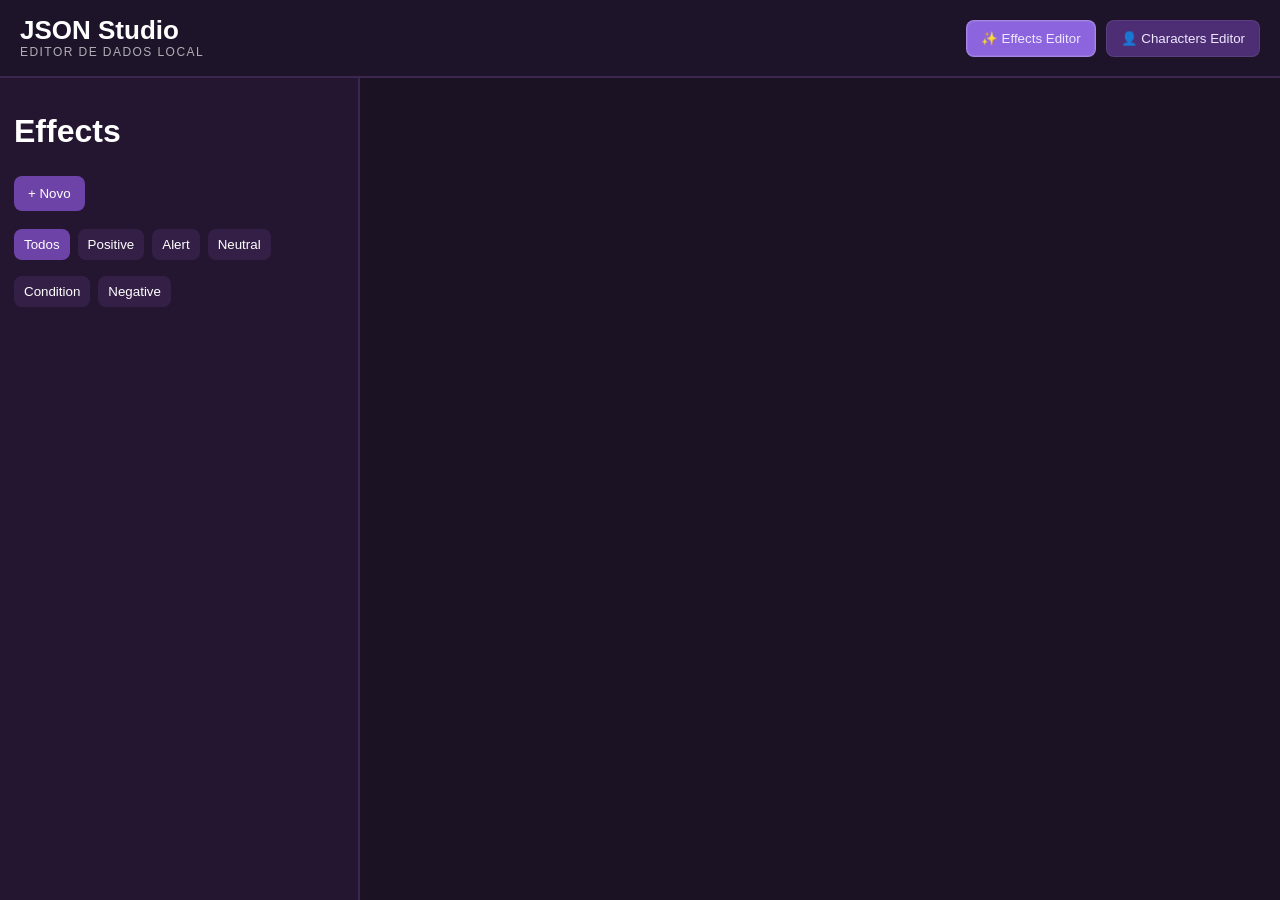
==== editor.html @ 60b39440 "Removido gitignore inútil/irrelevante" ====
<!DOCTYPE html>
<html lang="pt-br">
<head>
<meta charset="UTF-8">
<meta name="viewport" content="width=device-width, initial-scale=1.0">
<title>Manager</title>

<style>

*{
    box-sizing:border-box;
    font-family:Arial, Helvetica, sans-serif;
}

body{
    margin:0;
    background:#1b1224;
    color:white;
    display:block;
    height:100vh;
    padding-top:78px;
    overflow:hidden;
}

.top-nav{
    position:fixed;
    top:0;
    left:0;
    right:0;
    height:78px;
    background:rgba(31,21,42,0.96);
    border-bottom:2px solid #3b274d;
    display:flex;
    align-items:center;
    justify-content:space-between;
    gap:16px;
    padding:14px 20px;
    z-index:20;
    backdrop-filter:blur(8px);
}

.nav-brand{
    display:flex;
    flex-direction:column;
    gap:2px;
}

.nav-brand-title{
    font-size:26px;
    font-weight:bold;
    line-height:1;
}

.nav-brand-subtitle{
    font-size:12px;
    letter-spacing:0.12em;
    text-transform:uppercase;
    opacity:0.65;
}

.nav-actions{
    display:flex;
    align-items:center;
    gap:10px;
    flex-wrap:wrap;
}

.module{
    height:calc(100vh - 78px);
    display:flex;
    overflow:hidden;
}

.hidden{
    display:none;
}

.sidebar{
    width:360px;
    background:#241631;
    border-right:2px solid #3b274d;
    overflow:auto;
    padding:14px;
}

.content{
    flex:1;
    overflow:auto;
    padding:20px;
}

.section{
    background:#241631;
    border-radius:18px;
    padding:22px;
    max-width:none;
    width:100%;
}

.nav-btn{
    background:#4d2e75;
    color:#efe8ff;
    border:1px solid rgba(255,255,255,0.08);
}

.nav-btn:hover{
    background:#5b3690;
}

.nav-btn.active{
    background:#8b64de;
    border-color:rgba(255,255,255,0.22);
    box-shadow:0 0 0 1px rgba(255,255,255,0.08) inset;
}

.module-title{
    cursor:pointer;
    user-select:none;
}

.module-title:hover{
    color:#efe8ff;
}

button{
    border:none;
    background:#6e43a7;
    color:white;
    padding:10px 14px;
    border-radius:8px;
    cursor:pointer;
    margin:4px 0;
    transition:0.15s;
}

button:hover{
    background:#8658c4;
}

.danger{
    background:#a33;
}

.danger:hover{
    background:#c44;
}

.topbar{
    display:flex;
    gap:8px;
    flex-wrap:wrap;
    margin-bottom:10px;
}

.button-row{
    display:flex;
    gap:8px;
    flex-wrap:wrap;
    margin:10px 0;
}

.button-row button{
    margin:0;
}

.editor-topbar{
    display:flex;
    align-items:center;
    justify-content:space-between;
    gap:12px;
    margin-bottom:14px;
}

.gear-btn{
    width:38px;
    height:38px;
    padding:0;
    display:inline-flex;
    align-items:center;
    justify-content:center;
    font-size:18px;
    line-height:1;
    border-radius:10px;
}

.skill-viewer-panel{
    display:flex;
    flex-direction:column;
    gap:12px;
}

.skill-viewer-toolbar{
    display:flex;
    align-items:center;
    justify-content:space-between;
    gap:12px;
    flex-wrap:wrap;
}

.skill-viewer-actions{
    display:flex;
    gap:8px;
    flex-wrap:wrap;
}

.skill-viewer-meta{
    display:flex;
    flex-direction:column;
    gap:4px;
    color:rgba(255,255,255,0.72);
    font-size:13px;
}

.skill-viewer-textarea{
    min-height:520px;
    resize:vertical;
    font-family:Consolas, "Courier New", monospace;
    white-space:pre-wrap;
    overflow-wrap:anywhere;
    word-break:break-word;
}

.skill-viewer-status{
    font-size:12px;
    color:#cdbdf0;
    opacity:0.9;
}

.skill-viewer-status.dirty{
    color:#ffcf72;
}

input,
textarea,
select{
    width:100%;
    padding:12px;
    border:none;
    border-radius:8px;
    background:#2f1f3f;
    color:white;
    margin-bottom:10px;
}

input[type="checkbox"]{
    width:auto;
    margin:0;
}

.check-row{
    display:flex;
    align-items:center;
    gap:8px;
    margin-top:10px;
    margin-bottom:10px;
}

label{
    display:block;
    margin-top:10px;
    margin-bottom:6px;
    opacity:0.8;
}

textarea{
    min-height:220px;
    resize:vertical;
}

hr{
    border:none;
    height:1px;
    background:#53396d;
    margin:20px 0;
}

.empty{
    opacity:0.6;
}

.node{
    margin-left:10px;
    margin-top:4px;
}

.node-header{
    display:flex;
    align-items:center;
    gap:8px;
    padding:8px;
    border-radius:8px;
    cursor:pointer;
    transition:0.15s;
    user-select:none;
}

.node-header:hover{
    background:#342046;
}

.selected{
    background:#51306f !important;
}

.children{
    margin-left:16px;
    border-left:1px solid #53396d;
    padding-left:8px;
}

.drop-line{
    height:6px;
    margin:2px 0;
    border-radius:20px;
    transition:0.15s;
}

.drop-line.active{
    background:#9b6dff;
}

.dragging{
    opacity:0.4;
}

.drag-over{
    background:#6b43a5 !important;
}

.drag-over-zone{
    background:rgba(120,80,180,0.2);
    border-radius:8px;
}

.effect-item{
    background:#2d1d3c;
    border-radius:10px;
    padding:10px;
    margin-bottom:8px;
    cursor:pointer;
    transition:0.15s;
}

.effect-item:hover{
    background:#3c2650;
}

.effect-item.selected{
    background:#5b3690;
}

.effect-name{
    font-weight:bold;
    margin-bottom:4px;
}

.effect-type{
    font-size:12px;
    opacity:0.7;
}

.preview{
    margin-top:20px;
    padding:16px;
    border-radius:12px;
    background:#2b1b3a;
}

.preview-title{
    font-weight:bold;
    margin-bottom:8px;
}

.effect-tooltip-preview{
    font-family: Arial, Helvetica, sans-serif;
    text-align: justify;
    background-color: #1e1e2f;
    border-radius: 5px;
    border: 2px solid rgba(90, 90, 90, 0.2);
    box-shadow: 0 0 20px rgba(0, 0, 0, 0.6);
    backdrop-filter: blur(4px);
    color: #fff;
    padding: 8px 12px;
    font-size: 14px;
    max-width: 450px;
    word-break: break-word;
}

.effect-tooltip-preview-title{
    color:#5da2ff;
    font-weight:bold;
    margin-bottom:8px;
}

.effect-tooltip-preview-body{
    white-space:normal;
}

.badge{
    display:inline-block;
    padding:4px 8px;
    border-radius:999px;
    font-size:12px;
    margin-bottom:12px;
}

.badge.positive{
    background:#2f7d44;
}

.badge.negative{
    background:#8b2f2f;
}

.badge.alert{
    background:#d7d713;
    color:#1b1224;
}

.badge.neutral{
    background:#6b6b6b;
}

.badge.condition{
    background:#2f7d44;
}

.effects-group{
    margin-bottom:18px;
}

.effects-group-header{
    font-weight:bold;
    padding:8px 10px;
    color:#dcd6e8;
}

.effects-group-list{
    padding:8px 10px 16px 10px;
    border-top:1px solid rgba(255,255,255,0.02);
}

.filter-bar{
    display:flex;
    gap:8px;
    margin:10px 0 0 0;
    flex-wrap:wrap;
    align-items:center;
}

.filter-btn{
    background:#342046;
    color:white;
    padding:8px 10px;
    border-radius:8px;
    cursor:pointer;
    border:none;
    flex:0 0 auto;
    white-space:nowrap;
}

.filter-btn.active{
    background:#6e43a7;
}

.image-preview-grid{
    display:grid;
    grid-template-columns:repeat(auto-fit, minmax(180px, 1fr));
    gap:12px;
    margin-top:16px;
}

.image-preview-card{
    background:#2b1b3a;
    border:1px solid #4f3570;
    border-radius:12px;
    padding:10px;
}

.image-preview-card-title{
    display:flex;
    justify-content:space-between;
    align-items:center;
    gap:8px;
    margin-bottom:8px;
    font-size:12px;
    text-transform:uppercase;
    letter-spacing:0.08em;
    color:#d2c6e6;
}

.image-preview-card img{
    width:100%;
    height:150px;
    object-fit:cover;
    border-radius:10px;
    background:#1e1328;
    border:1px solid rgba(255,255,255,0.08);
}

.image-preview-empty{
    height:150px;
    display:flex;
    align-items:center;
    justify-content:center;
    border-radius:10px;
    background:#1e1328;
    border:1px dashed rgba(255,255,255,0.12);
    color:rgba(255,255,255,0.55);
    font-size:13px;
}

.image-actions{
    display:flex;
    flex-wrap:wrap;
    gap:8px;
    margin-top:8px;
}

.image-management-grid{
    display:grid;
    grid-template-columns:1fr 1px 1fr;
    gap:14px;
    align-items:stretch;
    margin-top:14px;
}

.extra-images-section{
    display:flex;
    flex-direction:column;
    gap:12px;
    margin-top:16px;
}

.extra-images-list{
    display:grid;
    grid-template-columns:repeat(auto-fit, minmax(220px, 1fr));
    gap:12px;
}

.extra-image-item{
    background:#2b1b3a;
    border:1px solid #4f3570;
    border-radius:12px;
    padding:10px;
    display:flex;
    flex-direction:column;
    gap:10px;
}

.extra-image-item-title{
    display:flex;
    align-items:center;
    justify-content:space-between;
    gap:10px;
    font-size:13px;
    color:#e9ddff;
    word-break:break-word;
}

.extra-image-item-preview{
    height:150px;
    border-radius:10px;
    overflow:hidden;
    background:#1e1328;
    border:1px solid rgba(255,255,255,0.08);
}

.extra-image-item-preview img{
    width:100%;
    height:100%;
    object-fit:cover;
}

.extra-images-empty{
    color:rgba(255,255,255,0.55);
    font-size:13px;
    padding:6px 0 2px;
}

.image-management-divider{
    width:1px;
    background:#53396d;
    align-self:stretch;
}

.image-management-column{
    display:flex;
    flex-direction:column;
    gap:10px;
}

.image-management-column .button-row{
    margin:0;
}

.image-management-column .image-preview-card{
    min-height:220px;
}

@media (max-width: 820px){
    .image-management-grid{
        grid-template-columns:1fr;
    }

    .image-management-divider{
        display:none;
    }
}

</style>
</head>
<body>

<div class="top-nav">

    <div class="nav-brand">

        <div class="nav-brand-title module-title" onclick="clearAllModuleSelections()">
            JSON Studio
        </div>

        <div class="nav-brand-subtitle">
            Editor de dados local
        </div>

    </div>

    <div class="nav-actions">

        <button
            id="btnEffects"
            class="nav-btn active"
            onclick="showModule('effects')"
        >
            ✨ Effects Editor
        </button>

        <button
            id="btnChars"
            class="nav-btn"
            onclick="showModule('chars')"
        >
            👤 Characters Editor
        </button>

    </div>

</div>

<!-- ========================= -->
<!-- CHARACTERS MODULE -->
<!-- ========================= -->

<div id="charsModule" class="module hidden">

    <div class="sidebar">

        <h1 class="module-title" onclick="clearCharacterSelection()">Characters</h1>

        <div class="topbar">

            <button onclick="addCharacter()">
                + Personagem
            </button>

            <button onclick="addGroup()">
                + Grupo
            </button>

        </div>

        <div id="tree"></div>

    </div>

    <div class="content">

        <div class="section" id="charEditorPanel">

            <div class="editor-topbar">
                <h2>Editor</h2>

                <button
                    id="characterViewToggle"
                    class="gear-btn hidden"
                    type="button"
                    title="Alternar para o arquivo .skill"
                    onclick="toggleCharacterEditorView()"
                >
                    ⚙
                </button>
            </div>

            <div id="charEditor" class="empty"></div>

        </div>

    </div>

</div>

<!-- ========================= -->
<!-- EFFECTS MODULE -->
<!-- ========================= -->

<div id="effectsModule" class="module">

    <div class="sidebar">

        <h1 class="module-title" onclick="clearEffectSelection()">Effects</h1>

        <div class="topbar">

            <button onclick="createEffect()">
                + Novo
            </button>

        </div>

        <div class="filter-bar">
            <button class="filter-btn active" id="filter-all" onclick="setEffectsFilter('all')">Todos</button>
            <button class="filter-btn" id="filter-positive" onclick="setEffectsFilter('positive')">Positive</button>
            <button class="filter-btn" id="filter-alert" onclick="setEffectsFilter('alert')">Alert</button>
            <button class="filter-btn" id="filter-neutral" onclick="setEffectsFilter('neutral')">Neutral</button>
            <button class="filter-btn" id="filter-condition" onclick="setEffectsFilter('condition')">Condition</button>
            <button class="filter-btn" id="filter-negative" onclick="setEffectsFilter('negative')">Negative</button>
        </div>

        <div id="effectsList"></div>

    </div>

    <div class="content">

        <div class="section" id="effectEditorPanel">

            <h2>Editor</h2>

            <div id="effectEditor" class="empty"></div>

        </div>

    </div>

</div>

<input type="file" id="characterImageInput" accept="image/*" class="hidden">
<input type="file" id="characterExtraImagesInput" accept="image/*" multiple class="hidden">

<script>

// =========================
// MODULE NAVIGATION
// =========================

let activeModule = sessionStorage.getItem("jsonStudio.activeModule") || "effects";

function showModule(module){

    activeModule = module;

    try {
        sessionStorage.setItem("jsonStudio.activeModule", module);
    } catch (err) {
        // ignore storage failures
    }

    document
        .getElementById("charsModule")
        .classList.add("hidden");

    document
        .getElementById("effectsModule")
        .classList.add("hidden");

    document
        .getElementById("btnChars")
        .classList.remove("active");

    document
        .getElementById("btnEffects")
        .classList.remove("active");

    if(module === "chars"){

        document
            .getElementById("charsModule")
            .classList.remove("hidden");

        document
            .getElementById("btnChars")
            .classList.add("active");

        renderCharEditor();

    }else{

        document
            .getElementById("effectsModule")
            .classList.remove("hidden");

        document
            .getElementById("btnEffects")
            .classList.add("active");

        renderEffectEditor();
    }
}

function clearCharacterSelection(){

    selectedNode = null;
    selectedParent = null;
    selectedIndex = null;
    pendingNode = null;
    pendingParent = null;
    pendingIndex = null;
    characterEditorView = "editor";

    try {
        sessionStorage.setItem("jsonStudio.characterEditorView", characterEditorView);
    } catch (err) {
        // ignore storage failures
    }

    renderTree();
    renderCharEditor();
}

function clearEffectSelection(){

    selectedEffectKey = null;
    renderEffectsList();
    renderEffectEditor();
}

function clearAllModuleSelections(){

    clearCharacterSelection();
    clearEffectSelection();
}

function setPanelVisibility(panelId, isVisible){

    const panel = document.getElementById(panelId);
    if(!panel) return;

    if(isVisible){
        panel.classList.remove("hidden");
    }else{
        panel.classList.add("hidden");
    }
}

// =====================================================
// CHARACTERS EDITOR
// =====================================================

let charsData = [];
let charsSaveQueue = Promise.resolve();

let selectedNode = null;
let selectedParent = null;
let selectedIndex = null;
let characterImageUploadContext = null;
let characterEditorView = sessionStorage.getItem("jsonStudio.characterEditorView") || "editor";
let characterPreviewRenderToken = 0;
let characterSkillRenderToken = 0;
let characterExtraImagesRenderToken = 0;
let characterSkillOriginalContent = "";
let characterSkillIsDirty = false;

// pending (rascunho) quando o usuário cria um novo item mas ainda não confirmou
let pendingNode = null;
let pendingParent = null; // array onde será inserido
let pendingIndex = null;

let draggedItem = null;

const EDITOR_API_PATHS = {
    chars: "api/data/chars",
    effects: "api/data/effects"
};

function resolveEditorApiUrl(path) {
    return new URL(path, window.location.href).href;
}

function verifyImageExists(src) {

    return new Promise(resolve => {

        if (!src) {
            resolve(false);
            return;
        }

        const image = new Image();
        const separator = String(src).includes("?") ? "&" : "?";

        image.onload = () => resolve(true);
        image.onerror = () => resolve(false);
        image.src = `${src}${separator}v=${Date.now()}-${Math.random().toString(36).slice(2)}`;
    });
}

async function readEditorJson(path) {
    const response = await fetch(resolveEditorApiUrl(path), {
        cache: "no-store"
    });

    if (!response.ok) {
        throw new Error(`Falha ao ler ${path}: ${response.status}`);
    }

    return response.json();
}

async function writeEditorJson(path, data) {
    const response = await fetch(resolveEditorApiUrl(path), {
        method: "PUT",
        headers: {
            "Content-Type": "application/json"
        },
        body: JSON.stringify(data, null, 2)
    });

    if (!response.ok) {
        const message = await response.text().catch(() => "");
        throw new Error(message || `Falha ao salvar ${path}: ${response.status}`);
    }

    return true;
}

async function loadChars(){

    try{

        charsData = await readEditorJson(EDITOR_API_PATHS.chars);

        // if any node has `default: true`, select it on load
        (function findAndSelectDefault(){
            function recurse(arr, parentArr){
                if(!Array.isArray(arr)) return false;
                for(let i = 0; i < arr.length; i++){
                    const item = arr[i];
                    if(item && item.default){
                        selectedNode = item;
                        selectedParent = parentArr;
                        selectedIndex = i;
                        if(item.type !== "group"){
                            characterEditorView = "editor";
                            try {
                                sessionStorage.setItem("jsonStudio.characterEditorView", characterEditorView);
                            } catch (err) {
                                // ignore storage failures
                            }
                        }
                        return true;
                    }
                    if(item && item.type === 'group' && Array.isArray(item.children)){
                        if(recurse(item.children, item.children)) return true;
                    }
                }
                return false;
            }

            // try to find in top-level array
            recurse(charsData, charsData);
        })();

        renderTree();

        // if we selected a node, render its editor
        if(selectedNode) renderCharEditor();

    }catch(err){

        alert("Erro ao carregar chars.json");

        console.error(err);
    }
}

function renderTree(){

    const tree =
        document.getElementById("tree");

    tree.innerHTML = "";

    tree.addEventListener("dragover", (e) => {

        e.preventDefault();

        tree.classList.add("drag-over-zone");
    });

    tree.addEventListener("dragleave", () => {

        tree.classList.remove("drag-over-zone");
    });

    tree.addEventListener("drop", (e) => {

        e.preventDefault();

        tree.classList.remove("drag-over-zone");

        if(!draggedItem) return;

        const draggedNode =
            draggedItem.node;

        draggedItem.parentArray.splice(
            draggedItem.index,
            1
        );

        charsData.unshift(draggedNode);

        draggedItem = null;

        renderTree();
        saveChars();
    });

    charsData.forEach((item, index) => {

        tree.appendChild(
            createNode(item, charsData, index)
        );
    });
}

function createNode(node, parentArray, index){

    const wrapper =
        document.createElement("div");

    const dropBefore =
        document.createElement("div");

    dropBefore.className = "drop-line";

    const dropAfter =
        document.createElement("div");

    dropAfter.className = "drop-line";

    dropBefore.addEventListener("dragover", (e) => {

        e.preventDefault();

        dropBefore.classList.add("active");
    });

    dropBefore.addEventListener("dragleave", () => {

        dropBefore.classList.remove("active");
    });

    dropBefore.addEventListener("drop", (e) => {

        e.preventDefault();

        dropBefore.classList.remove("active");

        if(
            draggedItem &&
            draggedItem.node.type === "group" &&
            isNodeInSubtree(draggedItem.node, node)
        ) return;

        moveDraggedNode(parentArray, index);
    });

    wrapper.appendChild(dropBefore);

    const container =
        document.createElement("div");

    container.className = "node";

    const header =
        document.createElement("div");

    header.className = "node-header";

    header.draggable = true;

    if(selectedNode === node){
        header.classList.add("selected");
    }

    header.addEventListener("dragstart", () => {

        draggedItem = {
            node,
            parentArray,
            index
        };

        header.classList.add("dragging");
    });

    header.addEventListener("dragend", () => {

        document
            .querySelectorAll(".active")
            .forEach(el => {
                el.classList.remove("active");
            });

        header.classList.remove("dragging");
    });

    const icon =
        document.createElement("span");

    if(node.type === "group"){

        icon.textContent =
            node.open ? "📂" : "📁";

    }else{

        icon.textContent = "👤";
    }

    const label =
        document.createElement("span");

    label.textContent =
        node.label || "Sem nome";

    header.appendChild(icon);
    header.appendChild(label);

    header.onclick = () => {

        selectedNode = node;
        selectedParent = parentArray;
        selectedIndex = index;

        if(node.type !== "group"){
            characterEditorView = "editor";

            try {
                sessionStorage.setItem("jsonStudio.characterEditorView", characterEditorView);
            } catch (err) {
                // ignore storage failures
            }
        }

        if(node.type === "group"){
            node.open = !node.open;
        }

        renderTree();
        renderCharEditor();
    };

    header.addEventListener("dragover", (e) => {

        e.preventDefault();

        header.classList.add("drag-over");
    });

    header.addEventListener("dragleave", () => {

        header.classList.remove("drag-over");
    });

    header.addEventListener("drop", (e) => {

        e.preventDefault();

        header.classList.remove("drag-over");

        if(!draggedItem) return;

        const draggedNode = draggedItem.node;

        if(draggedNode === node) return;

        if(
            draggedNode.type === "group" &&
            isNodeInSubtree(draggedNode, node)
        ) return;

        if(node.type === "group"){

            moveDraggedNode(node.children ||= [], 0);

            node.open = true;

        }else{

            moveDraggedNode(parentArray, index);
        }
    });

    dropAfter.addEventListener("dragover", (e) => {

        e.preventDefault();

        dropAfter.classList.add("active");
    });

    dropAfter.addEventListener("dragleave", () => {

        dropAfter.classList.remove("active");
    });

    dropAfter.addEventListener("drop", (e) => {

        e.preventDefault();

        dropAfter.classList.remove("active");

        if(
            draggedItem &&
            draggedItem.node.type === "group" &&
            isNodeInSubtree(draggedItem.node, node)
        ) return;

        moveDraggedNode(parentArray, index + 1);
    });

    container.appendChild(header);

    if(node.type === "group" && node.open){

        const children =
            document.createElement("div");

        children.className = "children";

        node.children ||= [];

        node.children.forEach((child, i) => {

            children.appendChild(
                createNode(child, node.children, i)
            );
        });

        container.appendChild(children);
    }

    wrapper.appendChild(container);
    wrapper.appendChild(dropAfter);

    return wrapper;
}

function moveDraggedNode(targetArray, targetIndex){

    if(!draggedItem) return;

    if(!Array.isArray(targetArray)) return;

    const draggedNode = draggedItem.node;

    if(
        targetArray === draggedItem.parentArray &&
        targetIndex > draggedItem.index
    ){
        targetIndex -= 1;
    }

    draggedItem.parentArray.splice(
        draggedItem.index,
        1
    );

    targetArray.splice(
        Math.max(0, Math.min(targetIndex, targetArray.length)),
        0,
        draggedNode
    );

    draggedItem = null;

    renderTree();
    saveChars();
}

function isNodeInSubtree(root, candidate){

    if(root === candidate) return true;

    if(
        root &&
        root.type === "group" &&
        Array.isArray(root.children)
    ){
        return root.children.some(child =>
            isNodeInSubtree(child, candidate)
        );
    }

    return false;
}

function updateCharacterViewToggle(isVisible){

    const button = document.getElementById("characterViewToggle");
    if(!button) return;

    if(!isVisible){
        button.classList.add("hidden");
        button.title = "";
        return;
    }

    button.classList.remove("hidden");
    button.title = characterEditorView === "skill"
        ? "Voltar para a edição"
        : "Alternar para o arquivo .skill";
}

function toggleCharacterEditorView(){

    if(!selectedNode || selectedNode.type === "group" || selectedNode === pendingNode) return;

    if(characterEditorView === "skill" && characterSkillIsDirty){
        const leave = confirm("Você tem alterações não salvas no arquivo .skill. Deseja sair sem salvar?");
        if(!leave) return;
    }

    characterEditorView = characterEditorView === "skill" ? "editor" : "skill";

    try {
        sessionStorage.setItem("jsonStudio.characterEditorView", characterEditorView);
    } catch (err) {
        // ignore storage failures
    }

    renderCharEditor();
}

function renderCharEditor(){
    const editor = document.getElementById("charEditor");

    if(!selectedNode){
        editor.innerHTML = "";
        setPanelVisibility("charEditorPanel", false);
        updateCharacterViewToggle(false);
        return;
    }

    setPanelVisibility("charEditorPanel", true);

    const isPending = selectedNode === pendingNode;
    const isConfirmedCharacter = selectedNode.type !== "group" && !isPending;

    updateCharacterViewToggle(isConfirmedCharacter);

    if(isConfirmedCharacter && characterEditorView === "skill"){
        renderCharacterSkillView();
        return;
    }

    let html = `
        <label>Nome</label>

        <input
            id="edit-label"
            value="${selectedNode.label || ""}"
        >

        ${isPending ? "" : `
            <label class="check-row">
                <input
                    type="checkbox"
                    id="edit-default"
                    ${selectedNode.default ? "checked" : ""}
                >
                Showcase
            </label>
        `}
    `;

    if(!isPending){
        html += `
            <div class="button-row">
                <button onclick="applyCharEdit()">Aplicar</button>
                <button onclick="duplicateSelected()">Duplicar</button>
                <button class="danger" onclick="deleteSelected()">
                    ${selectedNode.type === "group" ? "Excluir grupo" : "Remover personagem selecionado"}
                </button>
            </div>
        `;
    }else{
        html += `
            <div class="button-row">
                <button onclick="confirmPending()">Confirmar</button>
                <button class="danger" onclick="cancelPending()">Cancelar</button>
            </div>
        `;
    }

    if(selectedNode.type === "group" && !isPending){
        html += `
            <div class="button-row">
                <button onclick="addCharacterInside()">+ Personagem Dentro</button>
                <button onclick="addGroupInside()">+ Subgrupo</button>
            </div>
        `;
    }

    html += `<hr>`;

    if(isConfirmedCharacter){
        html += `
            <div class="image-management-grid">
                <div class="image-management-column">
                    <div class="button-row">
                        <button onclick="triggerCharacterImagePick('showcase')">Definir Imagem de Showcase</button>
                        <button class="danger" onclick="removeCharacterImage('showcase')">Remover Imagem de Showcase</button>
                    </div>

                    <div class="image-preview-card" data-kind="showcase">
                        <div class="image-preview-card-title">
                            <span>Showcase</span>
                            <span id="preview-status-showcase">Carregando...</span>
                        </div>
                        <div class="image-preview-empty">Sem imagem</div>
                    </div>
                </div>

                <div class="image-management-divider" aria-hidden="true"></div>

                <div class="image-management-column">
                    <div class="button-row">
                        <button onclick="triggerCharacterImagePick('combat')">Definir Imagem de Combat</button>
                        <button class="danger" onclick="removeCharacterImage('combat')">Remover Imagem de Combat</button>
                    </div>

                    <div class="image-preview-card" data-kind="combat">
                        <div class="image-preview-card-title">
                            <span>Combat</span>
                            <span id="preview-status-combat">Carregando...</span>
                        </div>
                        <div class="image-preview-empty">Sem imagem</div>
                    </div>
                </div>
            </div>

            <hr>

            <div class="extra-images-section">
                <div class="button-row">
                    <button onclick="triggerCharacterExtraImagesPick()">
                        Adicionar imagens à pasta do personagem
                    </button>
                </div>

                <div id="extraImagesList" class="extra-images-list"></div>
            </div>

        `;
    }

    editor.innerHTML = html;

    if(isConfirmedCharacter){
        renderCharacterPreview();
        renderCharacterExtraImages();
    }
}

function getSelectedCharacterSkillUrl(node){

    const folderPath = getCharacterFolderPath(node);
    if(!folderPath) return "";

    const fileName = String(node.target || buildCharacterTarget(node.label || "")).trim();
    if(!fileName) return "";

    return encodeURI(`bd/chars/${folderPath}/${fileName}`);
}

function renderCharacterSkillView(){

    const editor = document.getElementById("charEditor");
    if(!editor || !selectedNode || selectedNode.type === "group" || selectedNode === pendingNode) return;

    const skillUrl = getSelectedCharacterSkillUrl(selectedNode);
    if(!skillUrl){
        editor.innerHTML = `
            <div class="skill-viewer-panel">
                <div class="skill-viewer-meta">
                    <strong>Arquivo .skill indisponível</strong>
                    <span>Não foi possível resolver o arquivo do personagem selecionado.</span>
                </div>
            </div>
        `;
        return;
    }

    const renderToken = ++characterSkillRenderToken;

    editor.innerHTML = `
        <div class="skill-viewer-panel">
            <div class="skill-viewer-toolbar">
                <div class="skill-viewer-meta">
                    <strong>${selectedNode.label || "Sem nome"}</strong>
                    <span>${skillUrl}</span>
                </div>

                <div class="skill-viewer-actions">
                    <button onclick="saveCharacterSkill()">Salvar</button>
                    <button class="danger" onclick="cancelCharacterSkillEdit()">Cancelar alteração</button>
                </div>
            </div>

            <div class="skill-viewer-status" id="skillDirtyIndicator">Sem alterações pendentes</div>

            <textarea id="skillFileEditor" class="skill-viewer-textarea" spellcheck="false">Carregando arquivo .skill...</textarea>

            <div class="skill-viewer-actions">
                <button onclick="saveCharacterSkill()">Salvar</button>
                <button class="danger" onclick="cancelCharacterSkillEdit()">Cancelar alteração</button>
            </div>
        </div>
    `;

    const textarea = document.getElementById("skillFileEditor");
    if(textarea){
        textarea.addEventListener("input", onCharacterSkillInput);
    }

    loadCharacterSkillContent(textarea, skillUrl, renderToken);
}

async function loadCharacterSkillContent(textarea, skillUrl, renderToken){

    if(!textarea) return;

    try{
        const response = await fetch(resolveEditorApiUrl(skillUrl), {
            cache: "no-store"
        });

        if(renderToken !== characterSkillRenderToken) return;

        if(!response.ok){
            textarea.value = "Arquivo .skill não encontrado.";
            return;
        }

        const content = await response.text();

        if(renderToken !== characterSkillRenderToken) return;

        characterSkillOriginalContent = content || "";
        characterSkillIsDirty = false;
        textarea.value = characterSkillOriginalContent;
        updateCharacterSkillDirtyIndicator();
    }catch(err){
        if(renderToken !== characterSkillRenderToken) return;

        characterSkillOriginalContent = "";
        characterSkillIsDirty = false;
        textarea.value = "Falha ao carregar o arquivo .skill.";
        updateCharacterSkillDirtyIndicator();
    }
}

function onCharacterSkillInput(){

    const textarea = document.getElementById("skillFileEditor");
    if(!textarea) return;

    characterSkillIsDirty = textarea.value !== characterSkillOriginalContent;
    updateCharacterSkillDirtyIndicator();
}

async function saveCharacterSkill(){

    if(!selectedNode || selectedNode.type === "group" || selectedNode === pendingNode) return;

    const textarea = document.getElementById("skillFileEditor");
    if(!textarea) return;

    const skillUrl = getSelectedCharacterSkillUrl(selectedNode);
    if(!skillUrl) return;

    const params = new URLSearchParams({
        folderPath: getCharacterFolderPath(selectedNode),
        fileName: String(selectedNode.target || buildCharacterTarget(selectedNode.label || "")).trim()
    });

    const response = await fetch(resolveEditorApiUrl(`api/chars/skill?${params.toString()}`), {
        method: "PUT",
        headers: {
            "Content-Type": "application/json"
        },
        body: JSON.stringify({
            content: textarea.value
        })
    });

    if(!response.ok){
        const message = await response.text().catch(() => "");
        throw new Error(message || "Falha ao salvar o arquivo .skill.");
    }

    characterSkillOriginalContent = textarea.value;
    characterSkillIsDirty = false;
    updateCharacterSkillDirtyIndicator();
}

function updateCharacterSkillDirtyIndicator(){

    const indicator = document.getElementById("skillDirtyIndicator");
    if(!indicator) return;

    if(characterSkillIsDirty){
        indicator.textContent = "Alteração pendente";
        indicator.classList.add("dirty");
    }else{
        indicator.textContent = "Sem alterações pendentes";
        indicator.classList.remove("dirty");
    }
}

function cancelCharacterSkillEdit(){

    if(!selectedNode || selectedNode.type === "group" || selectedNode === pendingNode) return;

    characterEditorView = "editor";

    try {
        sessionStorage.setItem("jsonStudio.characterEditorView", characterEditorView);
    } catch (err) {
        // ignore storage failures
    }

    characterSkillIsDirty = false;
    renderCharEditor();
}

function cancelPending(){
    if(!pendingNode) return;

    // se o rascunho já foi inserido visualmente (quando addCharacterInside adicionou à array), remover
    if(pendingParent && Array.isArray(pendingParent)){
        const idx = pendingParent.indexOf(pendingNode);
        if(idx !== -1) pendingParent.splice(idx, 1);
    }

    pendingNode = null;
    pendingParent = null;
    pendingIndex = null;

    selectedNode = null;
    selectedParent = null;
    selectedIndex = null;

    renderTree();
    renderCharEditor();
}

function confirmPending(){
    if(!pendingNode) return;

    const labelField = document.getElementById("edit-label");
    const label = labelField ? labelField.value.trim() : "";

    if(label){
        pendingNode.label = label;
    }

    if(pendingNode.type === "group"){
        pendingNode.folder = buildGroupFolderName(pendingNode.label);
    }else{
        pendingNode.target = buildCharacterTarget(pendingNode.label);
    }

    pendingNode = null;
    pendingParent = null;
    pendingIndex = null;

    renderTree();
    renderCharEditor();
    saveChars();
}

function getCharacterFolderPath(node){

    if(!node || node.type === "group") return "";

    const parts = [];

    function walk(nodes, trail){

        if(!Array.isArray(nodes)) return false;

        for(const item of nodes){
            if(!item || typeof item !== "object") continue;

            if(item.type === "group"){
                const folderName = buildGroupFolderName(item.label);
                if(walk(item.children, trail.concat(folderName))) return true;
                continue;
            }

            if(item === node){
                parts.push(...trail, buildCharacterFolderName(item.label));
                return true;
            }
        }

        return false;
    }

    walk(charsData, []);
    return parts.join("/");
}

function renderCharacterPreview(){

    const preview = document.getElementById("charEditor");
    if(!preview || !selectedNode || selectedNode.type === "group") return;

    const folderPath = getCharacterFolderPath(selectedNode);
    if(!folderPath) return;

    characterPreviewRenderToken += 1;
    const renderToken = characterPreviewRenderToken;

    loadCharacterImagePreview(preview, folderPath, "showcase", renderToken);
    loadCharacterImagePreview(preview, folderPath, "combat", renderToken);
}

function renderCharacterExtraImages(){

    const list = document.getElementById("extraImagesList");
    if(!list || !selectedNode || selectedNode.type === "group" || selectedNode === pendingNode) return;

    const folderPath = getCharacterFolderPath(selectedNode);
    if(!folderPath){
        list.innerHTML = "";
        return;
    }

    const renderToken = ++characterExtraImagesRenderToken;

    list.innerHTML = `
        <div class="extra-images-empty">Carregando imagens da pasta...</div>
    `;

    loadCharacterExtraImages(folderPath, renderToken);
}

async function loadCharacterExtraImages(folderPath, renderToken){

    const list = document.getElementById("extraImagesList");
    if(!list) return;

    try{
        const response = await fetch(resolveEditorApiUrl("api/chars/image"), {
            method: "POST",
            headers: {
                "Content-Type": "application/json"
            },
            body: JSON.stringify({
                action: "list",
                folderPath
            })
        });

        if(renderToken !== characterExtraImagesRenderToken) return;

        if(!response.ok){
            list.innerHTML = `<div class="extra-images-empty">Falha ao carregar as imagens extras.</div>`;
            return;
        }

        const data = await response.json();

        if(renderToken !== characterExtraImagesRenderToken) return;

        const images = Array.isArray(data.images) ? data.images : [];

        if(!images.length){
            list.innerHTML = `<div class="extra-images-empty">Nenhuma imagem extra na pasta do personagem.</div>`;
            return;
        }

        list.innerHTML = images.map(fileName => `
            <div class="extra-image-item">
                <div class="extra-image-item-title">
                    <strong>${fileName}</strong>
                    <button class="danger" type="button" onclick="removeCharacterExtraImage('${fileName.replace(/'/g, "\\'")}')">
                        Remover
                    </button>
                </div>

                <div class="extra-image-item-preview">
                    <img src="${encodeURI(`bd/chars/${folderPath}/${fileName}`)}?v=${Date.now()}" alt="${fileName}">
                </div>
            </div>
        `).join("");
    }catch(err){
        if(renderToken !== characterExtraImagesRenderToken) return;

        list.innerHTML = `<div class="extra-images-empty">Falha ao carregar as imagens extras.</div>`;
    }
}

function triggerCharacterExtraImagesPick(){

    if(!selectedNode || selectedNode.type === "group" || selectedNode === pendingNode) return;

    const input = document.getElementById("characterExtraImagesInput");
    if(!input) return;

    input.value = "";
    input.click();
}

async function uploadCharacterExtraImages(files){

    if(!selectedNode || selectedNode.type === "group") return;

    const folderPath = getCharacterFolderPath(selectedNode);
    if(!folderPath) return;

    for(const file of files){
        const dataUrl = await readFileAsDataUrl(file);
        const base64 = String(dataUrl).split(",")[1] || "";

        if(!base64) continue;

        const response = await fetch(resolveEditorApiUrl("api/chars/image"), {
            method: "POST",
            headers: {
                "Content-Type": "application/json"
            },
            body: JSON.stringify({
                action: "upload-file",
                folderPath,
                originalName: file.name || "",
                mimeType: file.type || "",
                data: base64
            })
        });

        if(!response.ok){
            const message = await response.text().catch(() => "");
            throw new Error(message || "Falha ao adicionar imagem à pasta.");
        }
    }

    renderCharEditor();
}

async function removeCharacterExtraImage(fileName){

    if(!selectedNode || selectedNode.type === "group") return;

    const folderPath = getCharacterFolderPath(selectedNode);
    if(!folderPath) return;

    const response = await fetch(resolveEditorApiUrl("api/chars/image"), {
        method: "POST",
        headers: {
            "Content-Type": "application/json"
        },
        body: JSON.stringify({
            action: "delete-file",
            folderPath,
            fileName
        })
    });

    if(!response.ok){
        const message = await response.text().catch(() => "");
        throw new Error(message || "Falha ao remover a imagem.");
    }

    renderCharEditor();
}

async function loadCharacterImagePreview(previewRoot, folderPath, kind, renderToken){

    const card = previewRoot.querySelector(`.image-preview-card[data-kind="${kind}"]`);
    const status = previewRoot.querySelector(`#preview-status-${kind}`);
    if(!card || !status) return;

    card.innerHTML = `
        <div class="image-preview-card-title">
            <span>${kind === "showcase" ? "Showcase" : "Combat"}</span>
            <span id="preview-status-${kind}">Sem imagem</span>
        </div>
        <div class="image-preview-empty">Sem imagem</div>
    `;

    const candidates = ["png", "jpg", "jpeg", "webp", "gif"]
        .map(ext => encodeURI(`bd/chars/${folderPath}/${kind}.${ext}`));

    for(const src of candidates){
        if(renderToken !== characterPreviewRenderToken) return;

        const exists = await verifyImageExists(src);
        if(renderToken !== characterPreviewRenderToken) return;

        if(exists){
            card.innerHTML = `
                <div class="image-preview-card-title">
                    <span>${kind === "showcase" ? "Showcase" : "Combat"}</span>
                    <span id="preview-status-${kind}">Encontrada</span>
                </div>
                <img src="${src}" alt="${kind}">
            `;
            return;
        }
    }

    status.textContent = "Sem imagem";
}

function buildCharacterFolderName(label){

    return normalizeFsSegment(label, "Novo Personagem");
}

function findCharacterImagePath(nodes, targetNode, segments = []){

    if(!Array.isArray(nodes)) return null;

    for(const node of nodes){

        if(!node || typeof node !== "object") continue;

        if(node.type === "group"){

            const groupSegment = normalizeFsSegment(node.folder || node.label, "Nova Pasta");

            const found = findCharacterImagePath(
                Array.isArray(node.children) ? node.children : [],
                targetNode,
                segments.concat(groupSegment)
            );

            if(found) return found;

            continue;
        }

        if(node === targetNode){
            return segments.concat(buildCharacterFolderName(node.label)).join("/");
        }
    }

    return null;
}

function triggerCharacterImagePick(kind){

    if(!selectedNode || selectedNode.type === "group" || selectedNode === pendingNode) return;

    const folderPath = findCharacterImagePath(charsData, selectedNode);

    if(!folderPath){
        alert("Não foi possível localizar a pasta do personagem.");
        return;
    }

    characterImageUploadContext = {
        kind,
        folderPath,
        characterName: selectedNode.label || ""
    };

    const input = document.getElementById("characterImageInput");
    if(input){
        input.value = "";
        input.click();
    }
}

function readFileAsDataUrl(file){

    return new Promise((resolve, reject) => {
        const reader = new FileReader();

        reader.onload = () => resolve(String(reader.result || ""));
        reader.onerror = () => reject(reader.error || new Error("Falha ao ler o arquivo"));
        reader.readAsDataURL(file);
    });
}

async function uploadCharacterImage(file){

    if(!characterImageUploadContext) return;

    const { kind, folderPath } = characterImageUploadContext;

    if(!kind || !folderPath) return;

    const dataUrl = await readFileAsDataUrl(file);
    const base64 = String(dataUrl).split(",")[1] || "";

    if(!base64){
        throw new Error("Não foi possível processar a imagem selecionada.");
    }

    const response = await fetch(resolveEditorApiUrl("api/chars/image"), {
        method: "POST",
        headers: {
            "Content-Type": "application/json"
        },
        body: JSON.stringify({
            folderPath,
            baseName: kind,
            originalName: file.name || "",
            mimeType: file.type || "",
            data: base64
        })
    });

    if(!response.ok){
        const message = await response.text().catch(() => "");
        throw new Error(message || "Falha ao enviar a imagem.");
    }

    renderCharEditor();

    return response.json().catch(() => ({}));
}

async function removeCharacterImage(kind){

    if(!selectedNode || selectedNode.type === "group" || selectedNode === pendingNode) return;

    const folderPath = getCharacterFolderPath(selectedNode);
    if(!folderPath) return;

    const response = await fetch(resolveEditorApiUrl("api/chars/image"), {
        method: "POST",
        headers: {
            "Content-Type": "application/json"
        },
        body: JSON.stringify({
            action: "delete",
            folderPath,
            baseName: kind
        })
    });

    if(!response.ok){
        const message = await response.text().catch(() => "");
        throw new Error(message || "Falha ao remover a imagem.");
    }

    renderCharEditor();
}

function getNodeFolderPath(node, overrideLabel = null){

    if(!node) return "";

    const parts = [];

    function walk(nodes, trail){

        if(!Array.isArray(nodes)) return false;

        for(const item of nodes){

            if(!item || typeof item !== "object") continue;

            if(item.type === "group"){

                const groupLabel = item === node
                    ? (overrideLabel !== null ? overrideLabel : item.label)
                    : (item.folder || item.label);

                const groupSegment = buildGroupFolderName(groupLabel);

                if(item === node){
                    parts.push(...trail, groupSegment);
                    return true;
                }

                if(walk(Array.isArray(item.children) ? item.children : [], trail.concat(groupSegment))) return true;
                continue;
            }

            if(item === node){
                const characterLabel = overrideLabel !== null ? overrideLabel : item.label;
                parts.push(...trail, buildCharacterFolderName(characterLabel));
                return true;
            }
        }

        return false;
    }

    walk(charsData, []);
    return parts.join("/");
}

document.getElementById("characterImageInput").addEventListener("change", async (event) => {

    const input = event.currentTarget;
    const file = input.files && input.files[0];

    if(!file || !characterImageUploadContext) return;

    try{
        await uploadCharacterImage(file);
    }catch(err){
        console.error(err);
    }finally{
        characterImageUploadContext = null;
        input.value = "";
    }
});

document.getElementById("characterExtraImagesInput").addEventListener("change", async (event) => {

    const input = event.currentTarget;
    const files = Array.from(input.files || []);

    if(!files.length || !selectedNode || selectedNode.type === "group") return;

    try{
        await uploadCharacterExtraImages(files);
    }catch(err){
        console.error(err);
    }finally{
        input.value = "";
    }
});

async function applyCharEdit(){

    if(!selectedNode) return;

    try {

    const nextLabelField = document.getElementById("edit-label");
    const nextLabel = nextLabelField ? nextLabelField.value : "";
    const previousLabel = selectedNode.label || "";
    const previousFolderPath = getNodeFolderPath(selectedNode, previousLabel);
    const nextFolderPath = getNodeFolderPath(selectedNode, nextLabel);
    const previousTarget = selectedNode.type === "group"
        ? ""
        : String(selectedNode.target || buildCharacterTarget(previousLabel)).trim();
    const nextTarget = selectedNode.type === "group"
        ? ""
        : buildCharacterTarget(nextLabel);

    if(previousFolderPath && nextFolderPath && previousFolderPath !== nextFolderPath){
        const response = await fetch(resolveEditorApiUrl("api/chars/rename"), {
            method: "POST",
            headers: {
                "Content-Type": "application/json"
            },
            body: JSON.stringify({
                oldFolderPath: previousFolderPath,
                newFolderPath: nextFolderPath,
                oldFileName: previousTarget,
                newFileName: nextTarget,
                type: selectedNode.type
            })
        });

        if(!response.ok){
            const message = await response.text().catch(() => "");
            throw new Error(message || "Falha ao renomear a pasta do personagem.");
        }
    }

    selectedNode.label =
        nextLabel;

    const defaultField = document.getElementById(
        "edit-default"
    );

    if (defaultField.checked) {
        clearDefaultFlags(charsData, selectedNode);
        selectedNode.default = true;
    } else {
        delete selectedNode.default;
    }

    if(selectedNode.type === "group"){

        selectedNode.folder = buildGroupFolderName(selectedNode.label);

    }else{

        selectedNode.target = buildCharacterTarget(selectedNode.label);
    }

    renderTree();
    renderCharEditor();
    saveChars();

    }catch(err){

        console.error(err);
        alert(err && err.message ? err.message : "Falha ao aplicar a edição do personagem.");
    }
}

function clearDefaultFlags(nodes, keepNode = null){

    if(!Array.isArray(nodes)) return;

    nodes.forEach(node => {

        if(!node || node === keepNode) return;

        delete node.default;

        if(node.type === "group" && Array.isArray(node.children)){
            clearDefaultFlags(node.children, keepNode);
        }
    });
}

function normalizeFsSegment(value, fallback = ""){

    const normalized = String(value || "")
        .trim()
        .replace(/[\\/:*?"<>|]/g, " ")
        .replace(/\s+/g, " ")
        .trim();

    return normalized || fallback;
}

function buildGroupFolderName(label){

    return normalizeFsSegment(label, "Nova Pasta");
}

function buildCharacterTarget(label){

    const base = normalizeFsSegment(label, "novo personagem").toLowerCase();

    return `${base}.skill`;
}

function addCharacter(){

    // criar rascunho e abrir editor sem persistir
    const label = "Novo Personagem";

    const draft = { label };

    pendingNode = draft;

    // inserir no topo visualmente até confirmação
    charsData.unshift(draft);
    pendingParent = charsData;
    pendingIndex = 0;

    selectedNode = draft;
    selectedParent = pendingParent;
    selectedIndex = pendingIndex;

    renderTree();
    renderCharEditor();
}

function addGroup(){

    // criar rascunho de grupo e abrir editor sem persistir
    const label = "Novo Grupo";

    const draft = {
        type:"group",
        label,
        children:[]
    };

    pendingNode = draft;

    // inserir no topo visualmente
    charsData.unshift(draft);
    pendingParent = charsData;
    pendingIndex = 0;

    selectedNode = draft;
    selectedParent = pendingParent;
    selectedIndex = pendingIndex;

    renderTree();
    renderCharEditor();
}

function addCharacterInside(){

    if(
        !selectedNode ||
        selectedNode.type !== "group"
    ) return;

    selectedNode.children ||= [];

    const label = "Novo Personagem";

    // criar rascunho dentro do grupo selecionado
    const draft = { label };

    pendingNode = draft;
    selectedNode.children.unshift(draft); // visualmente mostrar no grupo até confirmar

    pendingParent = selectedNode.children;
    pendingIndex = 0;

    selectedNode = draft;
    selectedParent = pendingParent;
    selectedIndex = pendingIndex;

    renderTree();
    renderCharEditor();
}

function addGroupInside(){

    if(
        !selectedNode ||
        selectedNode.type !== "group"
    ) return;

    selectedNode.children ||= [];

    const label = "Novo Grupo";

    const draft = {
        type:"group",
        label,
        children:[]
    };

    pendingNode = draft;
    selectedNode.children.unshift(draft);

    pendingParent = selectedNode.children;
    pendingIndex = 0;

    selectedNode = draft;
    selectedParent = pendingParent;
    selectedIndex = pendingIndex;

    renderTree();
    renderCharEditor();
}

function deleteSelected(){

    if(
        !selectedParent ||
        selectedIndex === null
    ) return;

    const confirmed = confirm(
        `Excluir item?\n\n"${selectedNode.label}"`
    );

    if(!confirmed) return;

    selectedParent.splice(
        selectedIndex,
        1
    );

    selectedNode = null;
    selectedParent = null;
    selectedIndex = null;

    renderTree();

    document.getElementById(
        "charEditor"
    ).innerHTML = "Item removido.";

    saveChars();
}

function duplicateSelected(){

    if(
        !selectedParent ||
        selectedIndex === null
    ) return;

    const clone =
        JSON.parse(
            JSON.stringify(selectedNode)
        );

    clone.label =
        clone.label + " (Cópia)";

    if(clone.type === "group"){
        clone.folder = buildGroupFolderName(clone.label);
    }else{
        clone.target = buildCharacterTarget(clone.label);
    }

    selectedParent.splice(
        selectedIndex + 1,
        0,
        clone
    );

    renderTree();
    saveChars();
}

function stripOpenFlags(node){

    if(!node || typeof node !== "object"){
        return node;
    }

    if(Array.isArray(node)){
        return node.map(stripOpenFlags);
    }

    const cleaned = {};

    Object.keys(node).forEach(key => {

        if(key === "open") return;

        cleaned[key] = stripOpenFlags(node[key]);
    });

    return cleaned;
}

function saveChars(){

    const sanitizedCharsData = stripOpenFlags(charsData);

    charsSaveQueue = charsSaveQueue
        .then(() => writeEditorJson(
            EDITOR_API_PATHS.chars,
            sanitizedCharsData
        ))
        .catch(error => {
            console.error("Erro ao salvar chars.json:", error);
        });

    return charsSaveQueue;
}

// =====================================================
// EFFECTS EDITOR
// =====================================================

let effectsData = {};
let effectsSaveQueue = Promise.resolve();

// Drag state for effects list
let draggedEffectKey = null;
// Current filter for effects list: 'all' | 'positive' | 'alert' | 'neutral' | 'condition' | 'negative'
let effectsFilter = sessionStorage.getItem('jsonStudio.effectsFilter') || 'all';

function setEffectsFilter(type){
    effectsFilter = type || 'all';

    // update button active states
    document.querySelectorAll('.filter-btn').forEach(btn => {
        btn.classList.remove('active');
    });

    const id = `filter-${effectsFilter}`;
    const el = document.getElementById(id);
    if(el) el.classList.add('active');

    try{ sessionStorage.setItem('jsonStudio.effectsFilter', effectsFilter); }catch(e){}

    renderEffectsList();
}

// restore active filter state on init
setEffectsFilter(effectsFilter);

function reorderEffects(dragKey, dropKey) {
    if (!dragKey || !dropKey || dragKey === dropKey) return;

    // preserve original data reference
    const original = Object.assign({}, effectsData);

    const keys = Object.keys(original);

    const from = keys.indexOf(dragKey);
    const to = keys.indexOf(dropKey);

    if (from === -1 || to === -1) return;

    // remove dragged
    keys.splice(from, 1);

    // insert before drop target
    keys.splice(to, 0, dragKey);

    const newData = {};
    keys.forEach(k => { newData[k] = original[k]; });

    effectsData = newData;

    // preserve selection if possible
    if (!effectsData[selectedEffectKey]) {
        selectedEffectKey = null;
    }

    renderEffectsList();
    renderEffectEditor();
    saveEffects();
}

let selectedEffectKey = null;

async function loadEffects(){

    try{

        effectsData = await readEditorJson(EDITOR_API_PATHS.effects);

        renderEffectsList();

    }catch(err){

        alert("Erro ao carregar effects.json");

        console.error(err);
    }
}

function renderEffectsList(){

    const list = document.getElementById("effectsList");

    list.innerHTML = "";

    const keys = Object.keys(effectsData);

    const allTypes = ["positive", "alert", "neutral", "condition", "negative"];
    const typesOrder = effectsFilter === 'all' ? allTypes : [effectsFilter];

    typesOrder.forEach(type => {

        const groupKeys = keys.filter(k => (effectsData[k] && effectsData[k].type) === type);

        if (!groupKeys.length) return;

        const section = document.createElement('div');
        section.className = 'effects-group';

        const header = document.createElement('div');
        header.className = 'effects-group-header';
        header.textContent = `${type.charAt(0).toUpperCase() + type.slice(1)} (${groupKeys.length})`;

        const container = document.createElement('div');
        container.className = 'effects-group-list';

        groupKeys.forEach(key => {

            const effect = effectsData[key];

            const item = document.createElement('div');

            item.className = 'effect-item';
            item.draggable = true;
            item.dataset.key = key;

            if (selectedEffectKey === key) item.classList.add('selected');

            // Drag handlers
            item.addEventListener('dragstart', (e) => {
                draggedEffectKey = key;
                item.classList.add('dragging');
                try { e.dataTransfer.setData('text/plain', key); } catch (err) {}
                e.dataTransfer.effectAllowed = 'move';
            });

            item.addEventListener('dragend', () => {
                draggedEffectKey = null;
                item.classList.remove('dragging');
                document.querySelectorAll('.effect-item.drag-over').forEach(el => el.classList.remove('drag-over'));
            });

            item.addEventListener('dragover', (e) => {
                e.preventDefault();
                e.dataTransfer.dropEffect = 'move';
                item.classList.add('drag-over');
            });

            item.addEventListener('dragleave', () => {
                item.classList.remove('drag-over');
            });

            item.addEventListener('drop', (e) => {
                e.preventDefault();
                item.classList.remove('drag-over');
                const dropKey = key;
                if (draggedEffectKey && draggedEffectKey !== dropKey) {
                    reorderEffects(draggedEffectKey, dropKey);
                }
            });

            item.onclick = () => {
                selectedEffectKey = key;
                renderEffectsList();
                renderEffectEditor();
            };

            item.innerHTML = `
                <div class="effect-name">${key}</div>
                <div class="effect-type">${effect.type}</div>
            `;

            container.appendChild(item);
        });

        section.appendChild(header);
        section.appendChild(container);
        list.appendChild(section);
    });
}

function renderEffectEditor(){

    const editor =
        document.getElementById(
            "effectEditor"
        );

    if(!selectedEffectKey){

        editor.innerHTML = "";
        setPanelVisibility("effectEditorPanel", false);

        return;
    }

    setPanelVisibility("effectEditorPanel", true);

    const effect =
        effectsData[selectedEffectKey];

    editor.innerHTML = `

        <label>ID do efeito</label>

        <input
            id="effect-id"
            value="${selectedEffectKey}"
        >

        <label>Tipo</label>

        <select id="effect-type">

            <option
                value="positive"
                ${effect.type === "positive"
                    ? "selected"
                    : ""
                }
            >
                Positive
            </option>

            <option
                value="alert"
                ${effect.type === "alert"
                    ? "selected"
                    : ""
                }
            >
                Alert
            </option>

            <option
                value="neutral"
                ${effect.type === "neutral"
                    ? "selected"
                    : ""
                }
            >
                Neutral
            </option>

            <option
                value="condition"
                ${effect.type === "condition"
                    ? "selected"
                    : ""
                }
            >
                Condition
            </option>

            <option
                value="negative"
                ${effect.type === "negative"
                    ? "selected"
                    : ""
                }
            >
                Negative
            </option>

        </select>

        <label>Descrição</label>

        <textarea id="effect-desc">${effect.desc}</textarea>

        <label class="check-row">
            <input
                type="checkbox"
                id="effect-no-underline"
                ${effect.noUnderline ? "checked" : ""}
            >
            Sem underline
        </label>

        <hr>

        <button onclick="applyEffectEdit()">
            Aplicar
        </button>

        <button onclick="duplicateEffect()">
            Duplicar
        </button>

        <button
            class="danger"
            onclick="deleteEffect()"
        >
            Excluir
        </button>

        <div class="preview">

            <div class="badge ${effect.type}">
                ${effect.type}
            </div>

            <div class="effect-tooltip-preview">

                <div class="effect-tooltip-preview-title">
                    ${selectedEffectKey}
                </div>

                <div class="effect-tooltip-preview-body">
                    ${formatEffectTooltip(effect.desc, effect.noUnderline)}
                </div>

            </div>

        </div>
    `;

    function escapeHtml(text){

    return String(text || "")
        .replace(/&/g, "&amp;")
        .replace(/</g, "&lt;")
        .replace(/>/g, "&gt;");

}

    function normalizePreviewText(text){

    const rawLines = String(text || "")
        .replace(/\r\n?/g, "\n")
        .split("\n");

    while (rawLines.length && !rawLines[0].trim()) {
        rawLines.shift();
    }

    while (rawLines.length && !rawLines[rawLines.length - 1].trim()) {
        rawLines.pop();
    }

    const indentSizes = rawLines
        .filter(line => line.trim().length)
        .map(line => (line.match(/^\s*/) || [""])[0].length);

    const commonIndent = indentSizes.length
        ? Math.min(...indentSizes)
        : 0;

    return rawLines
        .map(line => line.slice(commonIndent).trim())
        .filter(line => line.length)
        .join("\n");

}

    function formatEffectTooltip(text, disableUnderline = false){

    let formattedText = escapeHtml(normalizePreviewText(text));

    formattedText = formattedText.replace(
        /\\n/g,
        "<br>"
    );

    // c(#fff){Texto}
    formattedText = formattedText.replace(
        /c\((#[0-9a-fA-F]{3,8})\)\{([\s\S]+?)\}/g,
        '<span style="color:$1;">$2</span>'
    );

    if (disableUnderline) {

        // _***underline + bold + italic***_
        formattedText = formattedText.replace(
            /_\*\*\*~([\s\S]+?)~\*\*\*_/g,
            '<b><i>$1</i></b>'
        );

        // _**underline + bold**_
        formattedText = formattedText.replace(
            /_\*\*([\s\S]+?)\*\*_/g,
            '<b>$1</b>'
        );

        // **_bold + underline_**
        formattedText = formattedText.replace(
            /\*\*_([\s\S]+?)_\*\*/g,
            '<b>$1</b>'
        );

        // _~underline + italic~_
        formattedText = formattedText.replace(
            /_~([\s\S]+?)~_/g,
            '<i>$1</i>'
        );

        // ~_italic + underline_~
        formattedText = formattedText.replace(
            /~_([\s\S]+?)_~/g,
            '<i>$1</i>'
        );

        // _underline_
        formattedText = formattedText.replace(
            /_([\s\S]+?)_/g,
            '$1'
        );

    } else {

        // _***underline + bold + italic***_
        formattedText = formattedText.replace(
            /_\*\*\*~([\s\S]+?)~\*\*\*_/g,
            '<u><b><i>$1</i></b></u>'
        );

        // ***~bold + italic~***
        formattedText = formattedText.replace(
            /\*\*\*~([\s\S]+?)~\*\*\*/g,
            '<b><i>$1</i></b>'
        );

        // _**underline + bold**_
        formattedText = formattedText.replace(
            /_\*\*([\s\S]+?)\*\*_/g,
            '<u><b>$1</b></u>'
        );

        // **_bold + underline_**
        formattedText = formattedText.replace(
            /\*\*_([\s\S]+?)_\*\*/g,
            '<b><u>$1</u></b>'
        );

        // _~underline + italic~_
        formattedText = formattedText.replace(
            /_~([\s\S]+?)~_/g,
            '<u><i>$1</i></u>'
        );

        // ~_italic + underline_~
        formattedText = formattedText.replace(
            /~_([\s\S]+?)_~/g,
            '<i><u>$1</u></i>'
        );

        // _underline_
        formattedText = formattedText.replace(
            /_([\s\S]+?)_/g,
            '<u>$1</u>'
        );
    }

    // **bold**
    formattedText = formattedText.replace(
        /\*\*([\s\S]+?)\*\*/g,
        '<b>$1</b>'
    );

    // ~italic~
    formattedText = formattedText.replace(
        /~([\s\S]+?)~/g,
        '<i>$1</i>'
    );

    return formattedText;
}
}

function applyEffectEdit(){

    if(!selectedEffectKey) return;

    const oldKey = selectedEffectKey;

    const newKey =
        document.getElementById(
            "effect-id"
        ).value.trim();

    const type =
        document.getElementById(
            "effect-type"
        ).value;

    const desc =
        document.getElementById(
            "effect-desc"
        ).value;

    const noUnderlineField =
        document.getElementById(
            "effect-no-underline"
        );

    const newData = {
        desc,
        type,
        noUnderline: !!(noUnderlineField && noUnderlineField.checked)
    };

    if(oldKey !== newKey){

        delete effectsData[oldKey];

        effectsData[newKey] = newData;

        selectedEffectKey = newKey;

    }else{

        effectsData[oldKey] = newData;
    }

    renderEffectsList();
    renderEffectEditor();
    saveEffects();
}

function createEffect(){

    let name = "novo_efeito";

    let counter = 1;

    while(effectsData[name]){

        name =
            `novo_efeito_${counter}`;

        counter++;
    }

    const newEffect = {

        desc:"Descrição.",

        type:"negative",

        noUnderline:false
    };

    effectsData = {
        [name]: newEffect,
        ...effectsData
    };

    selectedEffectKey = name;

    renderEffectsList();
    renderEffectEditor();
    saveEffects();
}

function duplicateEffect(){

    if(!selectedEffectKey) return;

    const original =
        effectsData[selectedEffectKey];

    let newKey =
        selectedEffectKey + "_copy";

    let counter = 1;

    while(effectsData[newKey]){

        newKey =
            `${selectedEffectKey}_copy_${counter}`;

        counter++;
    }

    effectsData[newKey] =
        JSON.parse(
            JSON.stringify(original)
        );

    selectedEffectKey = newKey;

    renderEffectsList();
    renderEffectEditor();
    saveEffects();
}

function deleteEffect(){

    if(!selectedEffectKey) return;

    const confirmed = confirm(
        `Excluir efeito?\n\n"${selectedEffectKey}"`
    );

    if(!confirmed) return;

    delete effectsData[selectedEffectKey];

    selectedEffectKey = null;

    renderEffectsList();
    renderEffectEditor();
    saveEffects();
}

function saveEffects(){

    try{ sessionStorage.setItem('jsonStudio.effectsFilter', effectsFilter); }catch(e){}

    const snapshot = JSON.parse(JSON.stringify(effectsData));

    effectsSaveQueue = effectsSaveQueue
        .then(() => writeEditorJson(
            EDITOR_API_PATHS.effects,
            snapshot
        ))
        .catch(error => {
            console.error("Erro ao salvar effects.json:", error);
        });

    return effectsSaveQueue;
}

// =========================

loadChars();
loadEffects();

showModule(activeModule);

</script>
</body>
</html>
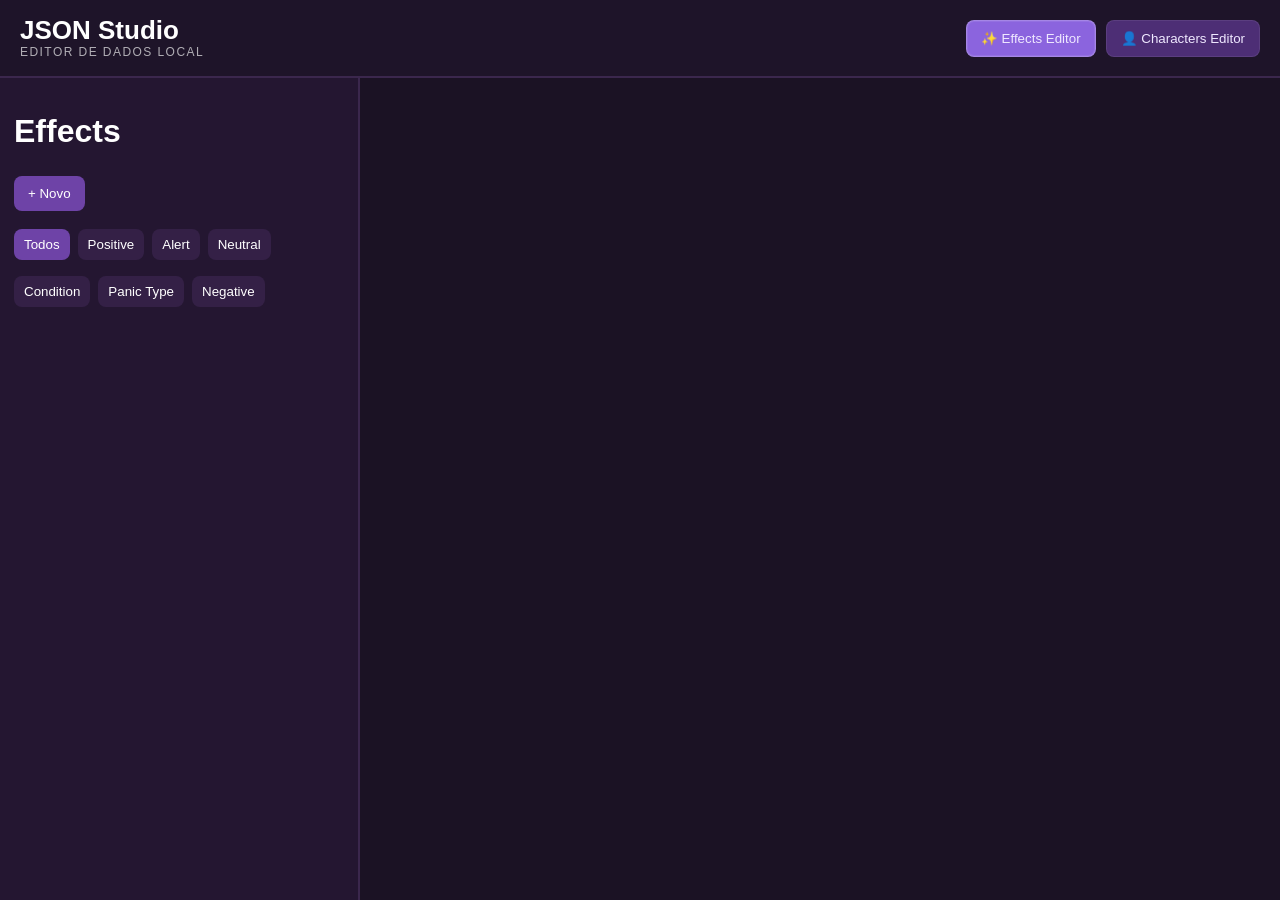
==== commit a2452077: "Added effects" ====
--- a/editor.html
+++ b/editor.html
@@ -425,6 +425,11 @@
     background:#2f7d44;
 }
 
+.badge.panic_type{
+    background:#ff69b4;
+    color:#1b1224;
+}
+
 .effects-group{
     margin-bottom:18px;
 }
@@ -724,6 +729,7 @@
             <button class="filter-btn" id="filter-alert" onclick="setEffectsFilter('alert')">Alert</button>
             <button class="filter-btn" id="filter-neutral" onclick="setEffectsFilter('neutral')">Neutral</button>
             <button class="filter-btn" id="filter-condition" onclick="setEffectsFilter('condition')">Condition</button>
+            <button class="filter-btn" id="filter-panic_type" onclick="setEffectsFilter('panic_type')">Panic Type</button>
             <button class="filter-btn" id="filter-negative" onclick="setEffectsFilter('negative')">Negative</button>
         </div>
 
@@ -2471,7 +2477,7 @@
 
 // Drag state for effects list
 let draggedEffectKey = null;
-// Current filter for effects list: 'all' | 'positive' | 'alert' | 'neutral' | 'condition' | 'negative'
+// Current filter for effects list: 'all' | 'positive' | 'alert' | 'neutral' | 'condition' | 'panic_type' | 'negative'
 let effectsFilter = sessionStorage.getItem('jsonStudio.effectsFilter') || 'all';
 
 function setEffectsFilter(type){
@@ -2491,9 +2497,6 @@
     renderEffectsList();
 }
 
-// restore active filter state on init
-setEffectsFilter(effectsFilter);
-
 function reorderEffects(dragKey, dropKey) {
     if (!dragKey || !dropKey || dragKey === dropKey) return;
 
@@ -2530,6 +2533,9 @@
 
 let selectedEffectKey = null;
 
+// restore active filter state on init
+setEffectsFilter(effectsFilter);
+
 async function loadEffects(){
 
     try{
@@ -2554,8 +2560,10 @@
 
     const keys = Object.keys(effectsData);
 
-    const allTypes = ["positive", "alert", "neutral", "condition", "negative"];
-    const typesOrder = effectsFilter === 'all' ? allTypes : [effectsFilter];
+    const allTypes = ["positive", "alert", "neutral", "condition", "panic_type", "negative"];
+    const typesOrder = effectsFilter === 'all'
+        ? allTypes
+        : [effectsFilter];
 
     typesOrder.forEach(type => {
 
@@ -2712,6 +2720,16 @@
             </option>
 
             <option
+                value="panic_type"
+                ${effect.type === "panic_type"
+                    ? "selected"
+                    : ""
+                }
+            >
+                Panic Type
+            </option>
+
+            <option
                 value="negative"
                 ${effect.type === "negative"
                     ? "selected"
